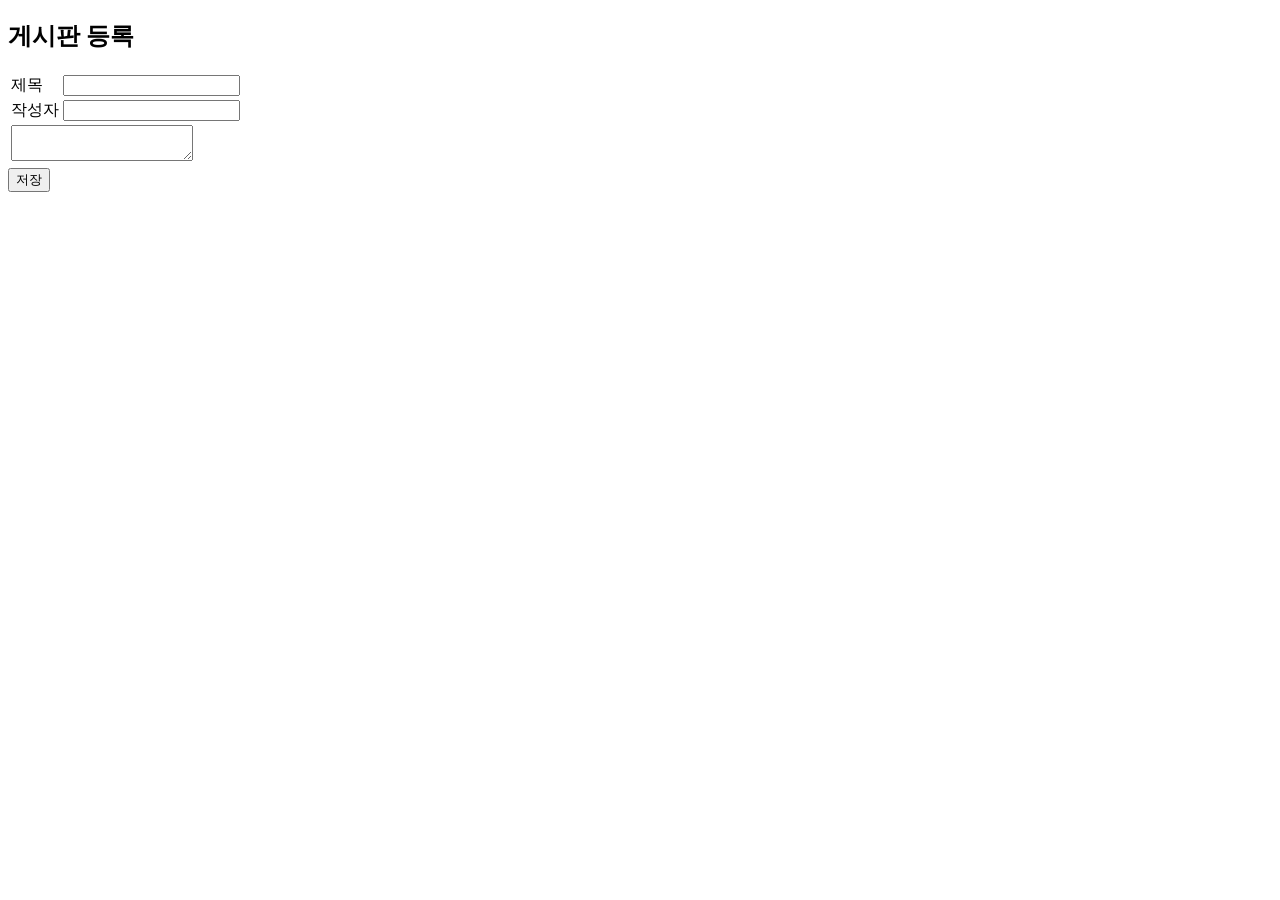
==== bin/main/templates/board/boardWrite.html @ bb9f3f84 "CRUD updated 1102" ====
<!DOCTYPE html>
<html lang="ko" xmlns:th="http://www.thymeleaf.org">
<head>
<meta charset="UTF-8">
<title>Board Write</title>
<link rel="stylesheet" th:href="@{/css/style.css}"></link>
</head>
<body>
	<div class="container">
		<h2>게시판 등록</h2>	<!-- 머릿글 -->
		<form id="frm" name="frm" method="post" action="/board/insertBoard">	<!--  form 안에 있는 value 그대로 실행 -->
			<table class="board_detail">
				<tr>
					<td>제목</td>
					<td><input type="text" id="title" name="title"></td>
				</tr>
				<tr>
					<td>작성자</td>
					<td><input type="text" id="writeName" name="writeName"></td>
				</tr>
				<tr>
					<td colspan="2">
						<textarea id="content" name="content"></textarea>
					</td>
				</tr>
			</table>
			<input type="submit" id="submit" value="저장" class="btn">	<!-- form 종료 전 input에서 submit 한다 -->
		</form>
	</div>
</body>
</html>
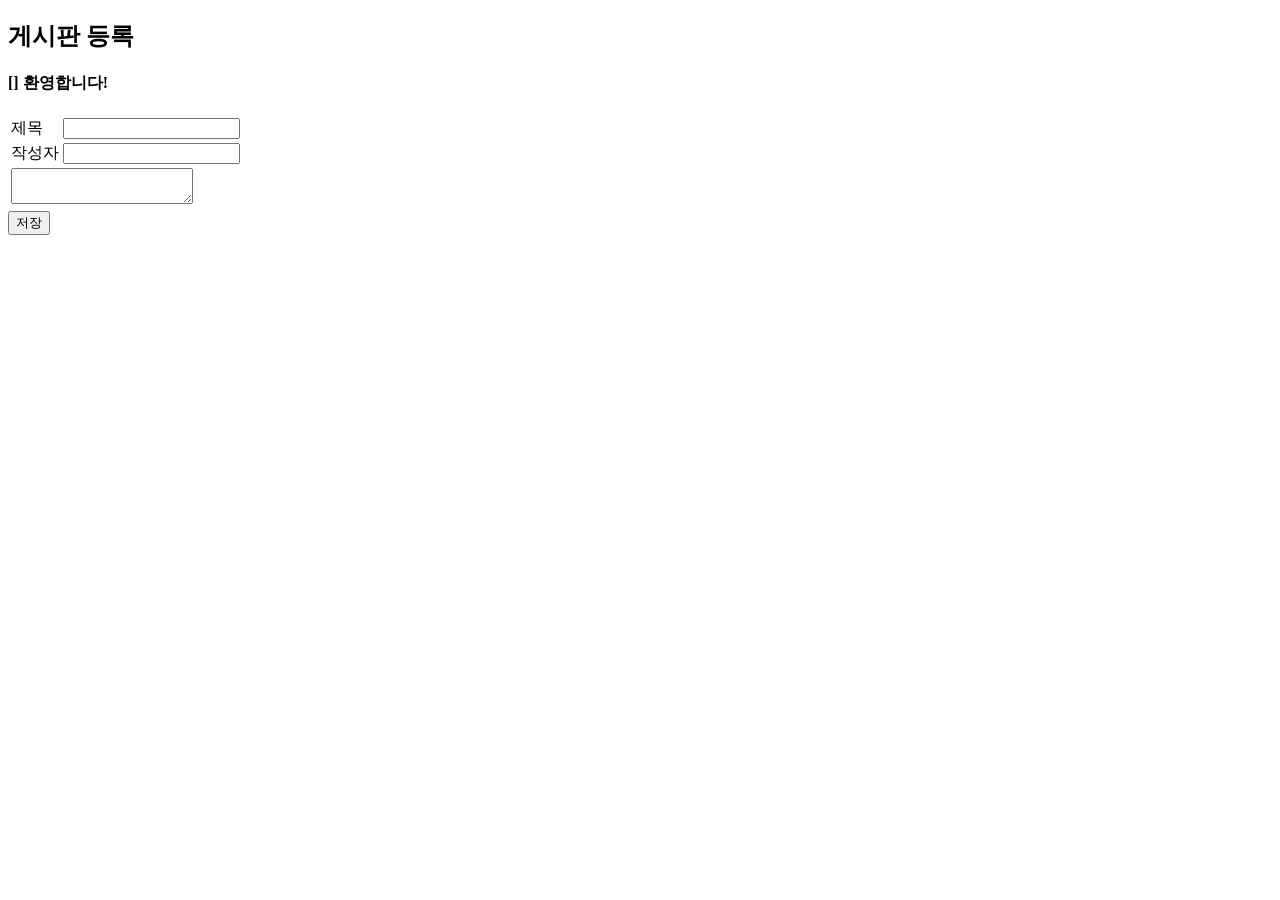
==== commit 79c5b0fb: "1109 updated login / session" ====
--- a/bin/main/templates/board/boardWrite.html
+++ b/bin/main/templates/board/boardWrite.html
@@ -8,7 +8,13 @@
 <body>
 	<div class="container">
 		<h2>게시판 등록</h2>	<!-- 머릿글 -->
+		<h4>
+			<font color="blue" th:text="${session['member'].memName}"></font>
+			[<font color="blue" th:text="${session['member'].memId}"></font>]
+			 환영합니다!
+		</h4>
 		<form id="frm" name="frm" method="post" action="/board/insertBoard">	<!--  form 안에 있는 value 그대로 실행 -->
+			<input type="hidden" name="createId" th:value="${session['member'].memId}">
 			<table class="board_detail">
 				<tr>
 					<td>제목</td>
@@ -16,7 +22,7 @@
 				</tr>
 				<tr>
 					<td>작성자</td>
-					<td><input type="text" id="writeName" name="writeName"></td>
+					<td><input type="text" id="writeName" name="writeName" th:value="${session['member'].memName}" readonly></td>
 				</tr>
 				<tr>
 					<td colspan="2">
